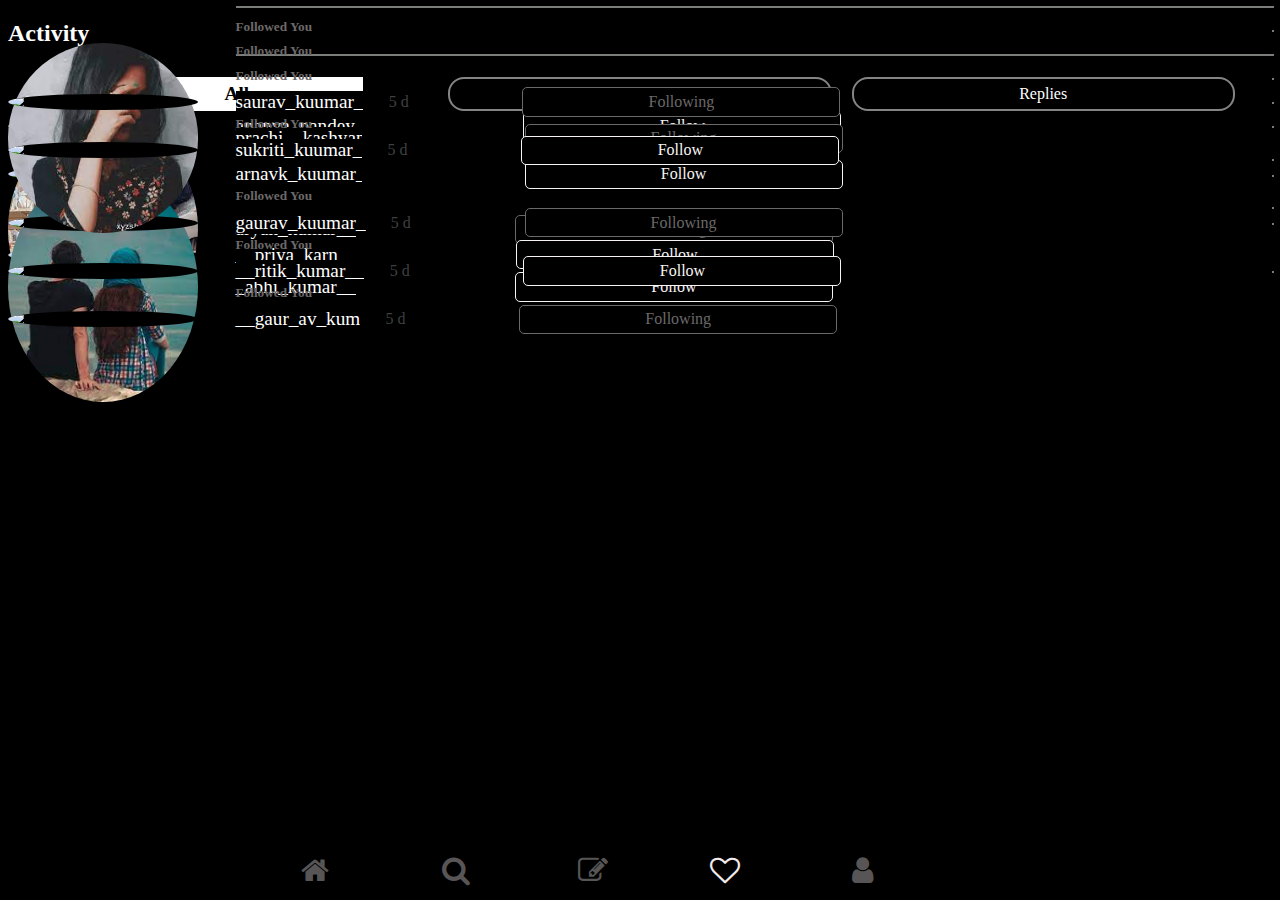
==== like.html @ 8cb1af5e "Add files via upload" ====
<!DOCTYPE html>
<html lang="en">
<head>
    <meta charset="UTF-8">
    <link rel="stylesheet" href="activity.css">
    <meta name="viewport" content="width=<h>, initial-scale=1.0">
        <link rel="stylesheet" href="https://cdnjs.cloudflare.com/ajax/libs/font-awesome/4.7.0/css/font-awesome.min.css">
        <title>Activity</title>
</head>
<body>
    <div class="heading">
        <h2>Activity</h2>
    </div>
    <div class="attach">
    <div class="container1">
        <div class="active"><a  href="">All</a>
        </div>
        <div class="box1">Follows
        </div>
        <div class="box1">Replies
        </div>
    </div>
</div>
<!-----Following -->
    <div class="account">
        <img src="[data-uri]">
        <p>aryan_kumar__ <br></p><span style="color: rgb(62, 64, 64); "> 5 d<br> </span>
        <div class="following">
            Following
        </div>
    </div>
    <div class="followed">
        <h5>Followed You</h5>
        <div class="line"></div>
    </div>
 
    <!---followed You-->
    <div class="account">
        <img src="https://encrypted-tbn0.gstatic.com/images?q=tbn:ANd9GcQJ2JNDWkGSK_MqbKB560g31_2KvCzJv9eMAg&usqp=CAU">
        <p>__priya_karn__<br></p><span style="color: rgb(62, 64, 64); "> 5 d<br> </span>
        <div class="follow">
            Follow
        </div>
    </div>
    <div class="followed">
        <h5>Followed You</h5>
        <div class="line"></div>
    </div>
    

    <!---followed You-->
    <div class="account">
        <img src="[data-uri]">
        <p>_abhi_kumar__ <br></p><span style="color: rgb(62, 64, 64); "> 5 d<br> </span>
        <div class="follow">
            Follow
        </div>
    </div>
    <div class="followed">
        <h5>Followed You</h5>
        <div class="line"></div>
    </div>

    <!-----Following -->
    <div class="account">
        <img src="https://encrypted-tbn0.gstatic.com/images?q=tbn:ANd9GcRQdSQLa20rg5anTcVaTRT-OwRJRFnfTCDOfA&usqp=CAU">
        <p>__gaur_av_kum <br></p><span style="color: rgb(62, 64, 64); "> 5 d<br> </span>
        <div class="following">
            Following
        </div>
    </div>
    <div class="followed">
        <h5>Followed You</h5>
        <div class="line"></div>
    </div>



     <!---followed You-->
     <div class="account">
        <img src="https://encrypted-tbn0.gstatic.com/images?q=tbn:ANd9GcTeiC8yDp_QPmA8n7OQ3zCfCQC6Xg3lYiMvXg&usqp=CAU">
        <p>__ritik_kumar__<br></p><span style="color: rgb(62, 64, 64); "> 5 d<br> </span>
        <div class="follow">
            Follow
        </div>
    </div>
    <div class="followed">
        <h5>Followed You</h5>
        <div class="line"></div>
    </div>

    <!-----Following -->
    <div class="account">
        <img src="https://encrypted-tbn0.gstatic.com/images?q=tbn:ANd9GcTOqZLg99zA_Dy8O8jwjC4iLOvXu3oxe9FySQ&usqp=CAU">
        <p>gaurav_kuumar_ <br></p><span style="color: rgb(62, 64, 64); "> 5 d<br> </span>
        <div class="following">
            Following
        </div>
    </div>
    <div class="followed">
        <h5>Followed You</h5>
        <div class="line"></div>
    </div>
 
    <!---followed You-->
    <div class="account">
        <img src="https://encrypted-tbn0.gstatic.com/images?q=tbn:ANd9GcRZlPeLCOgvxAN9AByja_b9n7-uoI3aqOQxrJgbKs5cSPEdnH2v-lGN_YSxs_Os00TKFYA&usqp=CAU">
        <p>arnavk_kuumar_ <br></p><span style="color: rgb(62, 64, 64); "> 5 d<br> </span>
        <div class="follow">
            Follow
        </div>
    </div>
    <div class="followed">
        <h5>Followed You</h5>
        <div class="line"></div>
    </div>
    

    <!---followed You-->
    <div class="account">
        <img src="https://encrypted-tbn0.gstatic.com/images?q=tbn:ANd9GcTL9NXAcyDhnzDMCLo_592TdLbH6NLlddjrUVliAHJlTZmW5jlKOt1M09fikd-A1KozrBM&usqp=CAU">
        <p>ananya_pandey_ <br></p><span style="color: rgb(62, 64, 64); "> 5 d<br> </span>
        <div class="follow">
            Follow
        </div>
    </div>
    <div class="followed">
        <h5>Followed You</h5>
        <div class="line"></div>
    </div>

    <!-----Following -->
    <div class="account">
        <img src="[data-uri]">
        <p>prachi__kashyap <br></p><span style="color: rgb(62, 64, 64); "> 5 d<br> </span>
        <div class="following">
            Following
        </div>
    </div>
    <div class="followed">
        <h5>Followed You</h5>
        <div class="line"></div>
    </div>



     <!---followed You-->
     <div class="account">
        <img src="https://encrypted-tbn0.gstatic.com/images?q=tbn:ANd9GcTBHGhZKI8C0kppq5UtzBrhlUjvTFZZKLabgg&usqp=CAU">
        <p>sukriti_kuumar_<br></p><span style="color: rgb(62, 64, 64); "> 5 d<br> </span>
        <div class="follow">
            Follow
        </div>
    </div>
    <div class="followed">
        <h5>Followed You</h5>
        <div class="line"></div>
    </div>

    
    <!-----Following -->
    <div class="account">
        <img src="https://i.ibb.co/VmJWR0N/Untitled-design-1.png">
        <p>saurav_kuumar_ <br></p><span style="color: rgb(62, 64, 64); "> 5 d<br> </span>
        <div class="following">
            Following
        </div>
    </div>
    <div class="followed">
        <h5>Followed You</h5>
        <div class="line"></div>
    </div>

    <div class="foot">
        <a  href="index5.html"><i class="fa fa-fw fa-home"></i> </a>
        <a href="#"><i class="fa fa-fw fa-search"></i> </a>
        <a href="write.html"><i class="fa fa-pencil-square-o" aria-hidden="true"></i> </a>
        <a class="active" href="#"><i class="fa fa-heart-o" aria-hidden="true"></i> </a>
        <a href="profile.html"><i class="fa fa-fw fa-user"></i> </a>
      </div>
</body>
</html>
---- activity.css ----
*{
    background-color: black;
}
.heading{
    color: white;
}
.container1{
    display: flex;
    align-items: center;
    justify-content: center;
    color: white;
    
}
.container1 .box1 .active{
    background-color: white;
    color: black;
}
.container1 .active a{
    color: black;
    background-color: white;
    text-decoration: none;
    font-size: 1.2rem;
    font-weight: bold;
}
.container1 .active{
    width: 30%;
    height: 30px;
    border: 2px solid;
    border-radius: 1rem;
    border-color: white;
    display: flex;
    align-items: center;
    text-decoration: none;
    justify-content: center;
    margin: 10px;
    background-color: white;
}
.container1 .box1{
    width: 30%;
    height: 30px;
    border: 2px solid;
    border-radius: 1rem;
    border-color: rgb(133, 132, 132);
    display: flex;
    align-items: center;
    gap: 10px;
    text-decoration: none;
    justify-content: center;
    margin: 10px;
}

.container1 .box1 a{
    text-decoration: none;
}
.account{
    display: flex;
    align-items: center;
    color: white;
}
.account p{
    color: white;
    font-size: 120%;
    margin-left: 3%;
}
.account span{
    padding: 2%;
}
.account img{
    display: flex;
    align-items: center;
    justify-content: left;
    width: 15%;
    border-radius: 50%;
}
.account .following{
    margin-left: 7%;
    border: 1px solid;
    border-radius: 5px;
    color: #6b6969;
    display: flex;
    align-items: center;
    justify-content: center;
    width: 25%;
    height: 1.7rem;
}
.account .follow{
    margin-left: 7%;
    border: 1px solid;
    border-radius: 5px;
    color: #f8f4f4;
    display: flex;
    align-items: center;
    justify-content: center;
    width: 25%;
    height: 1.7rem;
}
.followed{
    color: rgb(108, 105, 105);
    margin-left: 18%;
    margin-top: -11%;
}
.line{
    margin-top: -5%;
    width: 100%;
    border: 0.1px solid rgb(123, 125, 123);
}
.foot {
    width: 100%;
    background-color: #000000;
    display: flex;
    align-items: center;
    justify-content: center;
    display: flex;
    height: 60px;
  }
  .foot  {
    position: fixed;
    bottom: 0;
    right: 0;
  }
  /* Navbar links */
  .foot a {
    display: flex;
    align-items: center;
    justify-content: center;
    float: left;
    text-align: center;
    padding-right: 8%;
    color: rgb(87, 85, 85);
    text-decoration: none;
    font-size: 30px;
    background-color: #000000;
  }
  
  /* Navbar links on mouse-over */
  .foot a:hover {
    background-color: #000000;
  }
  
  /* Current/active navbar link */
  .foot .active {
    background-color: #000000;
    color: rgb(242, 235, 235);
    border-color: white;
  }
  
  /* Add responsiveness - will automatically display the navbar vertically instead of horizontally on screens less than 500 pixels */
  @media screen and (max-width: 1000px) {
    .foot a {
      float: none;
      display: block;
    }
  }

  @media screen and (max-width: 1000px) {
    .container1 a {
      float: none;
      display: block;
    }
  }
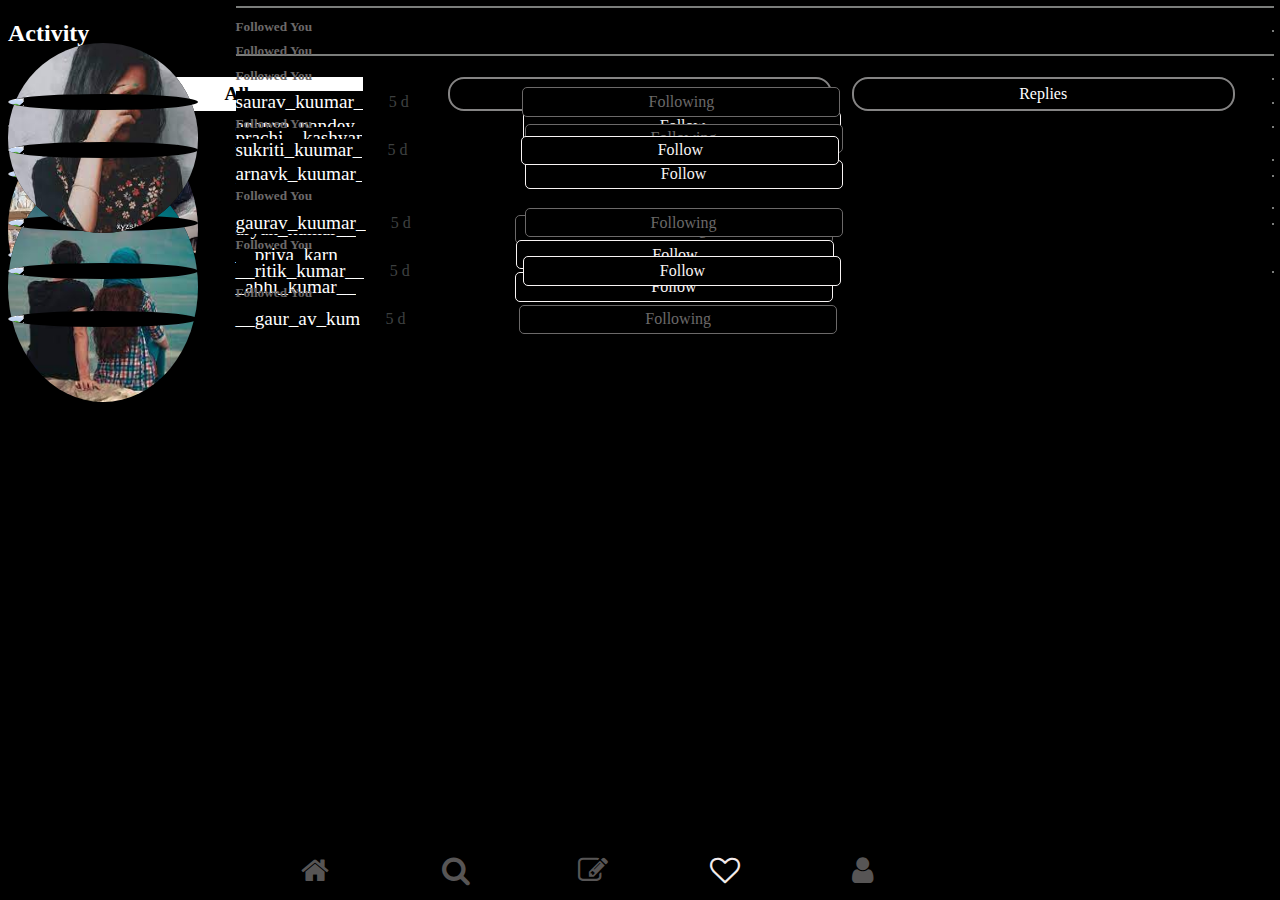
==== commit 5b240b19: "Update like.html" ====
--- a/like.html
+++ b/like.html
@@ -172,11 +172,11 @@
     </div>
 
     <div class="foot">
-        <a  href="index5.html"><i class="fa fa-fw fa-home"></i> </a>
+        <a  href="index.html"><i class="fa fa-fw fa-home"></i> </a>
         <a href="#"><i class="fa fa-fw fa-search"></i> </a>
         <a href="write.html"><i class="fa fa-pencil-square-o" aria-hidden="true"></i> </a>
         <a class="active" href="#"><i class="fa fa-heart-o" aria-hidden="true"></i> </a>
         <a href="profile.html"><i class="fa fa-fw fa-user"></i> </a>
       </div>
 </body>
-</html>+</html>
